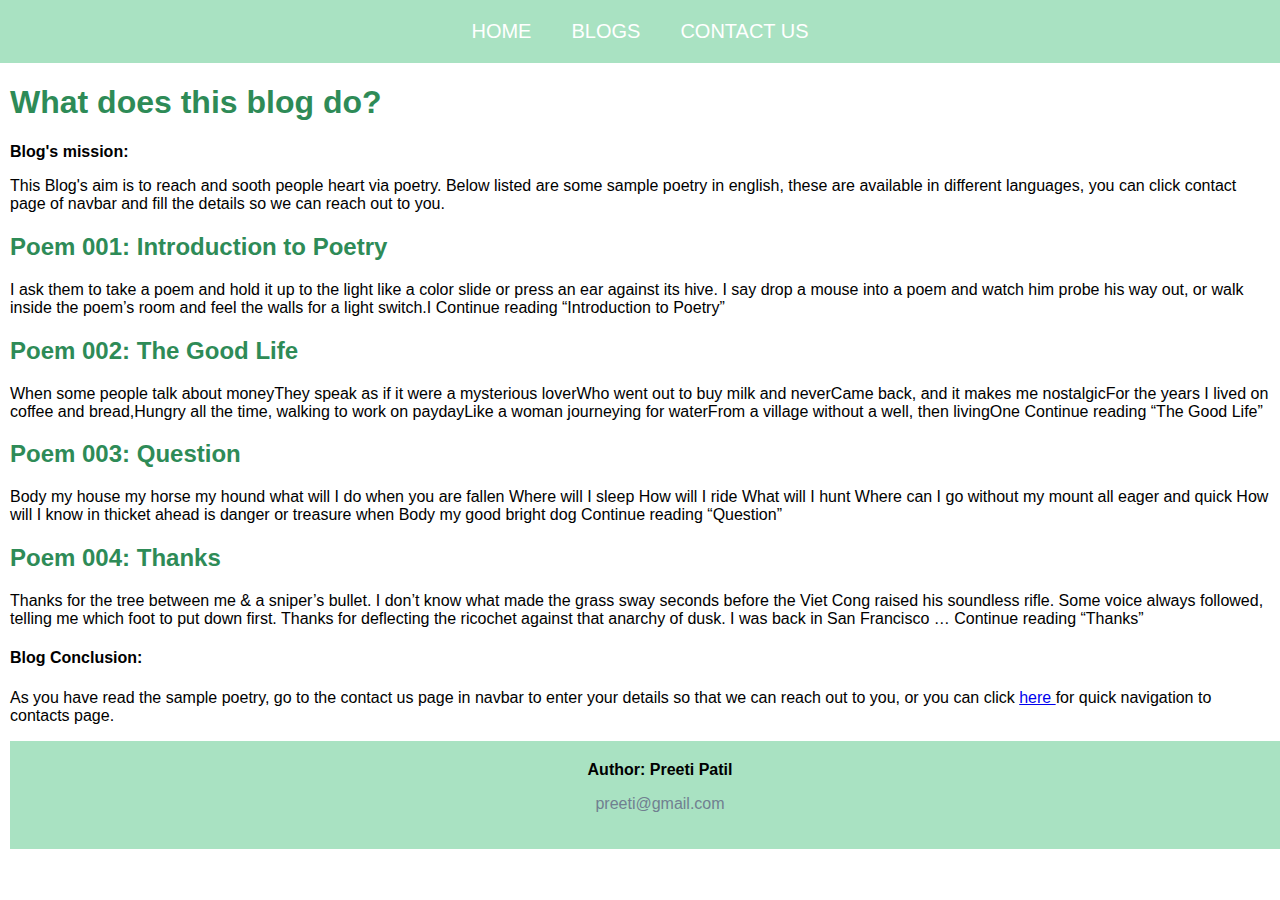
==== Blogs.html @ b7bf5df2 "DAY 2 Assignment" ====
<!DOCTYPE html>
<html lang="en">

<head>
    <meta charset="UTF-8">
    <meta name="viewport" content="width=device-width, initial-scale=1.0">
    <title>Day-2</title>
    <link rel="stylesheet" href="index.css">
</head>

<body>
    <nav class="navbar">
        <ul>
            <li><a href="index.html">Home</a></li>
            <li><a href="Blogs.html">Blogs</a></li>
            <li><a href="contact.html">Contact Us</a></li>
        </ul>
    </nav>
    <main>
        <article>
            <header>
                <h1 Class="blog">What does this blog do?</h1>
                <b>Blog's mission:</b>
            </header>
            <p>This Blog's aim is to reach and sooth people heart via poetry. Below listed are some sample poetry in
                english, these are available in different languages, you can click contact page of navbar and fill the
                details so we can reach out to you.</p>
        </article>
        <section>
            <article>
                <h2 class="blog">Poem 001: Introduction to Poetry</h2>
                <p>
                    I ask them to take a poem and hold it up to the light like a color slide or press an ear against its
                    hive. I say drop a mouse into a poem and watch him probe his way out, or walk inside the poem’s room
                    and feel the walls for a light switch.I Continue reading “Introduction to Poetry”
                </p>
            </article>

            <article>
                <h2 class="blog"> Poem 002: The Good Life</h2>
                <p>
                    When some people talk about moneyThey speak as if it were a mysterious loverWho went out to buy milk
                    and
                    neverCame back, and it makes me nostalgicFor the years I lived on coffee and bread,Hungry all the
                    time,
                    walking to work on paydayLike a woman journeying for waterFrom a village without a well, then
                    livingOne
                    Continue reading “The Good Life”
                </p>
            </article>

            <article>
                <h2 class="blog">Poem 003: Question</h2>
                <p>
                    Body my house my horse my hound what will I do when you are fallen Where will I sleep How will I
                    ride
                    What will I hunt Where can I go without my mount all eager and quick How will I know in thicket
                    ahead is
                    danger or treasure when Body my good bright dog Continue reading “Question”
                </p>
            </article>

            <article>
                <h2 class="blog">Poem 004: Thanks</h2>
                <p>
                    Thanks for the tree between me & a sniper’s bullet. I don’t know what made the grass sway seconds
                    before
                    the Viet Cong raised his soundless rifle. Some voice always followed, telling me which foot to put
                    down
                    first. Thanks for deflecting the ricochet against that anarchy of dusk. I was back in San Francisco
                    …
                    Continue reading “Thanks”
                </p>
            </article>
        </section>

        <aside>
            <h4>Blog Conclusion:</h4>
            <p>As you have read the sample poetry, go to the contact us page in navbar to enter your details so that we
                can reach out to you, or you can click <a href="contact.html"> here </a> for quick navigation to
                contacts page.</p>
        </aside>

        <footer class="margin">
            <b>Author: Preeti Patil</b>
            <p class="footer"><a href="preeti@gmail.com">preeti@gmail.com</a></p>
        </footer>
    </main>
</body>

</html>
---- index.css ----
body {
    margin: 0px;
    font-family: Arial, Helvetica, sans-serif;
}

.index {
    text-align: center;
}

main {
    margin: 10px;
}

.external_link a {
    text-decoration: none;
    text-align: center;
    font-weight: bold;
    font-style: italic;
    color: grey;
}

.external_link a:hover {
    color: seagreen;
    font-weight: bold;
}

.heading {
    text-align: center;
    text-transform: uppercase;
    color: seagreen;
    font-family: Arial, Helvetica, sans-serif;
}

.navbar ul {
    list-style-type: none;
    background-color: rgb(169, 226, 194);
    padding: 0px;
    margin: 0px;
    display: flex;
    justify-content: center;
    align-items: center;
}

/* .navbar li {
    float: left;
} */

.navbar a {
    text-decoration: none;
    color: white;
    display: block;
    padding: 20px;
    font-size: 20px;
    text-align: center;
    text-transform: uppercase;
    font-family: Arial, Helvetica, sans-serif;
}

.navbar a:hover,
.navbar a.active {
    background-color: seagreen;
    text-decoration: underline;
}

/*Blog CSS*/
.blog {
    color: seagreen;
}

.blog:hover {
    color: rgb(169, 226, 194);
}

footer {
    text-align: center;
    background-color: rgb(169, 226, 194);
    width: 100%;
    margin-top: 50px;
    padding: 20px;
}

.margin {
    margin: 0px;
}

.footer a {
    text-decoration: none;
    font-family: Arial, Helvetica, sans-serif;
    color: slategrey;
}

/*Contact CSS*/

.form_text {
    color: #4CAF50;
    text-align: center;
}

/* Styling the form container */
.form_display {
    margin-top: 50px;
    display: flex;
    justify-content: center;
    align-items: center;
}

form {
    background-color: #fff;
    padding: 20px;
    border-radius: 8px;
    box-shadow: 0 4px 8px rgba(0, 0, 0, 0.1);
    width: 300px;
    text-align: left;
}

label {
    font-size: 14px;
    font-weight: bold;
    margin-bottom: 5px;
    display: block;
}

input[type="text"],
input[type="tel"],
input[type="date"] {
    width: 100%;
    padding: 8px;
    margin: 8px 0;
    border: 1px solid #ccc;
    border-radius: 4px;
    box-sizing: border-box;
}

input::placeholder {
    color: #888;
}

button {
    width: 100%;
    padding: 10px;
    background-color: #4CAF50;
    color: white;
    border: none;
    border-radius: 4px;
    cursor: pointer;
    font-size: 16px;
}

button:hover {
    background-color: #45a049;
}

input[type="text"]:focus,
input[type="tel"]:focus,
input[type="date"]:focus {
    border-color: #4CAF50;
    outline: none;
}

.footer_class {
    margin-top: 100px;
}
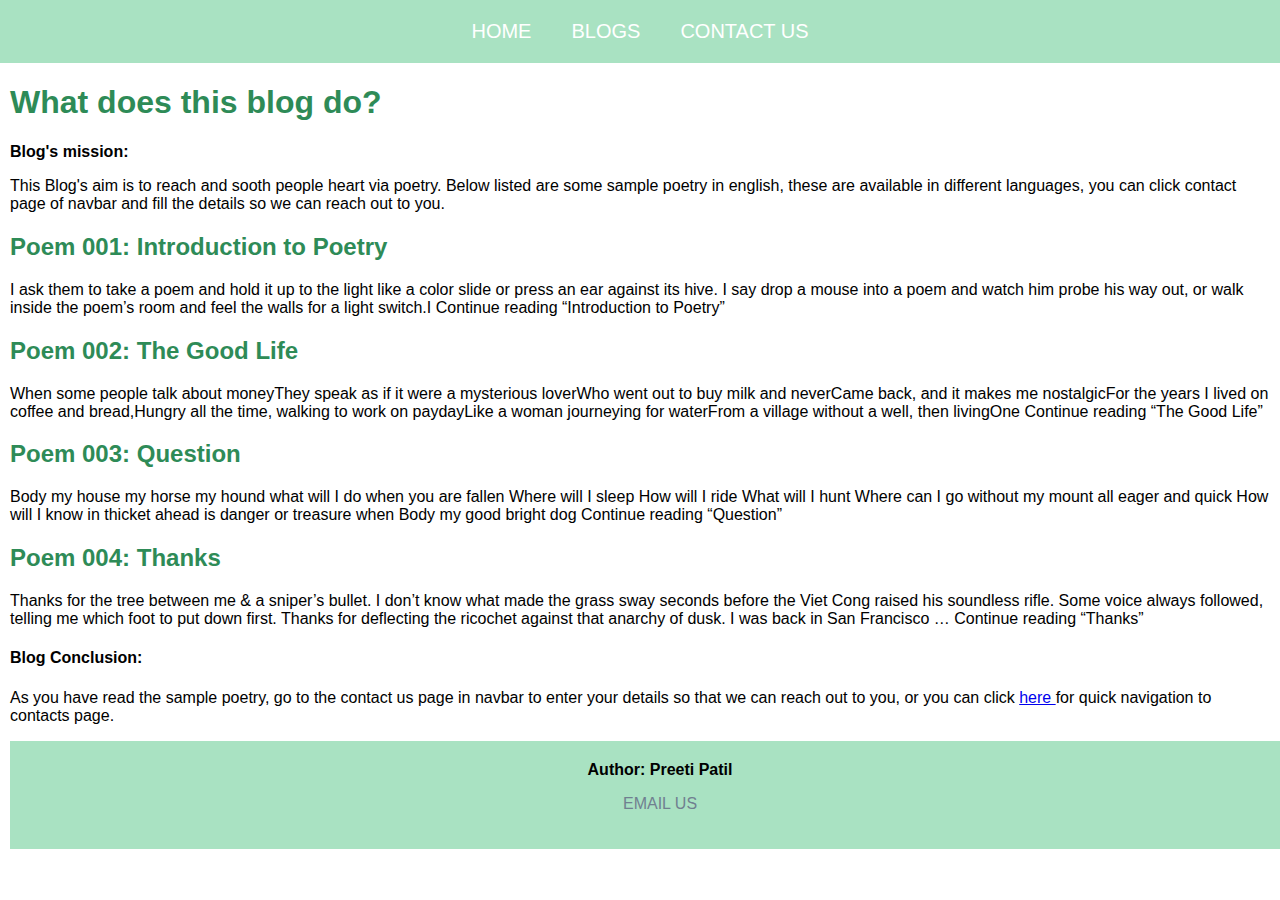
==== commit 5f1e5667: "Email us change in footer" ====
--- a/Blogs.html
+++ b/Blogs.html
@@ -83,7 +83,7 @@
 
         <footer class="margin">
             <b>Author: Preeti Patil</b>
-            <p class="footer"><a href="preeti@gmail.com">preeti@gmail.com</a></p>
+            <p class="footer"><a href="mailto:preetipatilsn7@gmail.com">EMAIL US</a></p>
         </footer>
     </main>
 </body>
